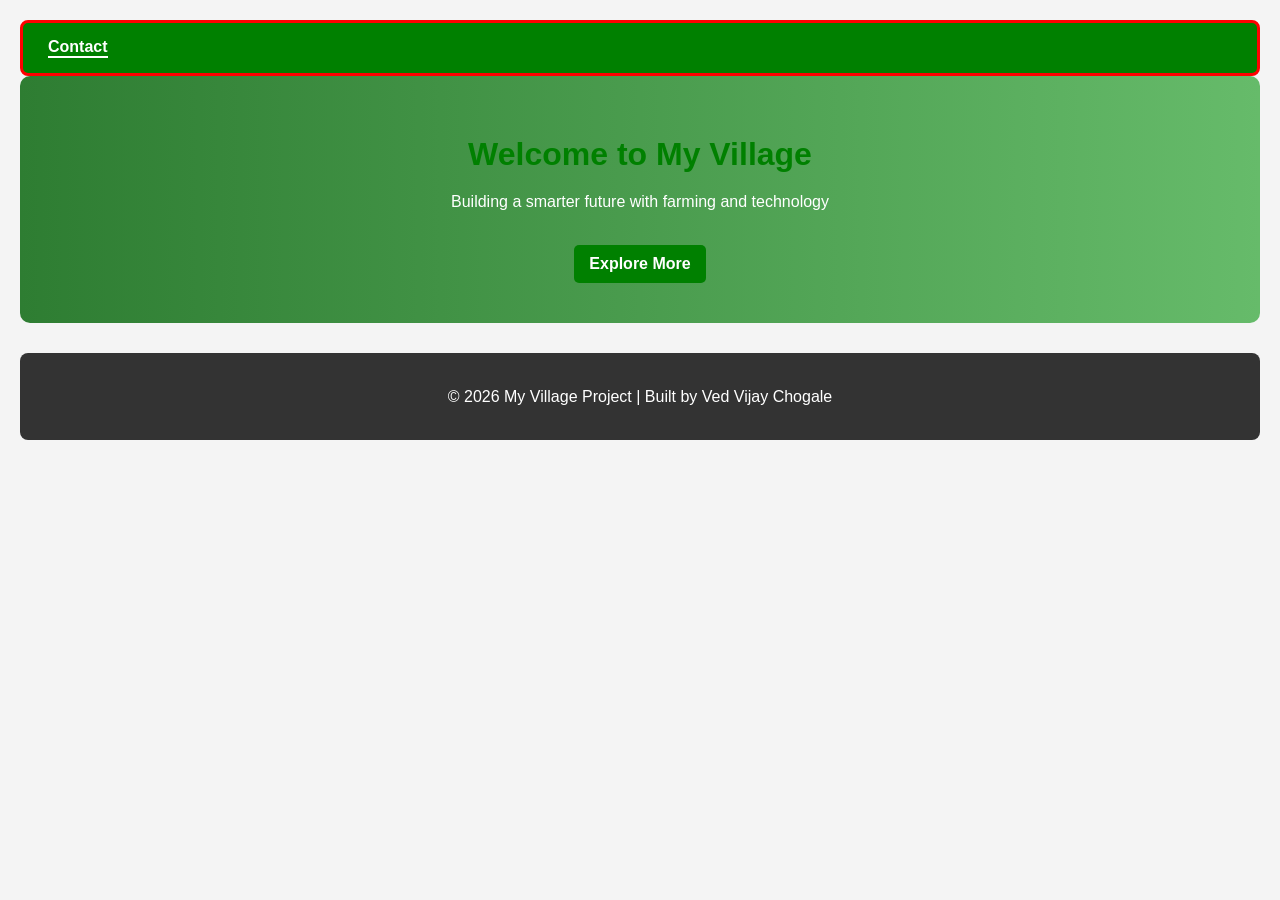
==== index.html @ 0788895f "Add files via upload" ====
<!DOCTYPE html>
<html>

<head>
    <title>My Village Project</title>
    <link rel="stylesheet" href="style.css">
    <meta name="viewport" content="width=device-width, initial-scale=1.0">
</head>

<nav>
    <a href="contact.html" class="active">Contact</a>
</nav>

<body>

    <div class="container">
        <div class="hero">
            <h1>Welcome to My Village</h1>
            <p>Building a smarter future with farming and technology</p>
            <a href="about.html" class="btn">Explore More</a>
        </div>

    </div>
    </div>
</body>

<p id="time"></p>

<script>
    setInterval(() => {
        document.getElementById("time").innerText =
            "Current Time: " + new Date().toLocaleTimeString();
    }, 1000);
</script>

<footer>
    <p>© 2026 My Village Project | Built by Ved Vijay Chogale</p>
</footer>

</html>
---- style.css ----
body {
    font-family: Arial, sans-serif;
    background-color: #f4f4f4;
    margin: 0;
    padding: 20px;
}

h1 {
    color: green;
}

h2 {
    color: #333;
}

p {
    font-size: 16px;
}

ul {
    background: white;
    padding: 15px;
    border-radius: 8px;
}

img {
    width: 300px;
    border-radius: 10px;
    margin-top: 10px;
}

a {
    color: blue;
    text-decoration: none;
    font-weight: bold;
}

@media (max-width: 768px) {
    .container {
        max-width: 700px;
        margin: auto;
        background: white;
        padding: 15px;
        border-radius: 10px;
        border: 2px solid red;
    }
}

h1,
h2 {
    margin-top: 20px;
}

p {
    line-height: 1.6;
}

.btn {
    display: inline-block;
    margin-top: 15px;
    padding: 10px 15px;
    background: green;
    color: white;
    border-radius: 5px;
    text-decoration: none;
}

.btn:hover {
    background: darkgreen;
}

nav {
    display: flex;
    justify-content: center;
    gap: 30px;
    background: green;
    padding: 15px;
    border-radius: 8px;
}

nav a {
    color: white;
    text-decoration: none;
    font-weight: bold;
    font-size: 16px;
}

nav a:hover {
    text-decoration: underline;
}

.contact-box {
    background: #e8f5e9;
    padding: 20px;
    border-radius: 10px;
    margin-top: 20px;
}

.contact-box p {
    margin: 10px 0;
    font-size: 16px;
}

.section {
    display: flex;
    gap: 30px;
    align-items: center;
}

/* Mobile fix */
@media (max-width: 768px) {
    .section {
        flex-direction: column;
        text-align: center;
    }

    .image img {
        width: 100%;
    }
}

.text {
    flex: 1;
}

.image img {
    width: 300px;
    border-radius: 10px;
}

.section {
    display: flex;
    gap: 30px;
    align-items: center;
}

/* Mobile fix */
@media (max-width: 768px) {
    .section {
        flex-direction: column;
        text-align: flex-start;
    }

    .image img {
        width: 100%;
    }
}

.image img {
    width: 100%;
    max-width: 300px;
    border-radius: 10px;
}

.text h2 {
    margin-bottom: 10px;
}

.text p {
    margin-bottom: 15px;
}

@media (max-width: 768px) {
    .container {
        max-width: 800px;
        margin: auto;
        background: white;
        padding: 25px;
        border-radius: 10px;
    }
}

@media (max-width: 768px) {
    .container {
        padding: 15px;
    }
}

.my-contact {
    background: #f1f8f4;
    padding: 15px;
    border-radius: 8px;
    margin-top: 20px;
}

.contact-container {
    border: 2px solid red;
    padding: 20px;
    border-radius: 10px;
    margin-top: 20px;
    background: #fff;
}

.contact-container {
    border: 2px solid #ff4d4d;
}

@media (max-width: 768px) {
    nav {
        text-align: flex-start;
    }

    nav a {
        display: block;
        margin: 10px 0;
    }
}

nav {
    border: 3px solid red;
}

nav a.active {
    border-bottom: 2px solid white;
}

nav {
    padding: 15px 25px;
}

nav {
    justify-content: flex-start;
}

.hero {
    background: linear-gradient(to right, #2e7d32, #66bb6a);
    color: white;
    padding: 40px 20px;
    border-radius: 10px;
    text-align: center;
    margin-bottom: 30px;
}

.hero h1 {
    margin-bottom: 10px;
}

.hero p {
    margin-bottom: 15px;
}

.card {
    background: #ffffff;
    padding: 20px;
    margin-top: 20px;
    border-radius: 10px;
    box-shadow: 0 0 10px rgba(0, 0, 0, 0.1);
}

footer {
    margin-top: 30px;
    text-align: center;
    padding: 15px;
    background: #333;
    color: white;
    border-radius: 8px;
}

.btn {
    transition: 0.3s;
}

.btn:hover {
    transform: scale(1.05);
}

.crop-table {
    width: 100%;
    border-collapse: collapse;
    margin-top: 15px;
}

.crop-table th {
    background: green;
    color: white;
    padding: 10px;
}

.crop-table td {
    padding: 10px;
    text-align: center;
    border: 1px solid #ddd;
}

.crop-table tr:nth-child(even) {
    background: #f9f9f9;
}

td[contenteditable="true"] {
    direction: ltr;
    text-align: left;
}

td[contenteditable="true"] {
    unicode-bidi: plaintext;
}

input {
    width: 80px;
    padding: 5px;
    border: none;
    outline: none;
    background: transparent;
    font-size: 14px;
}
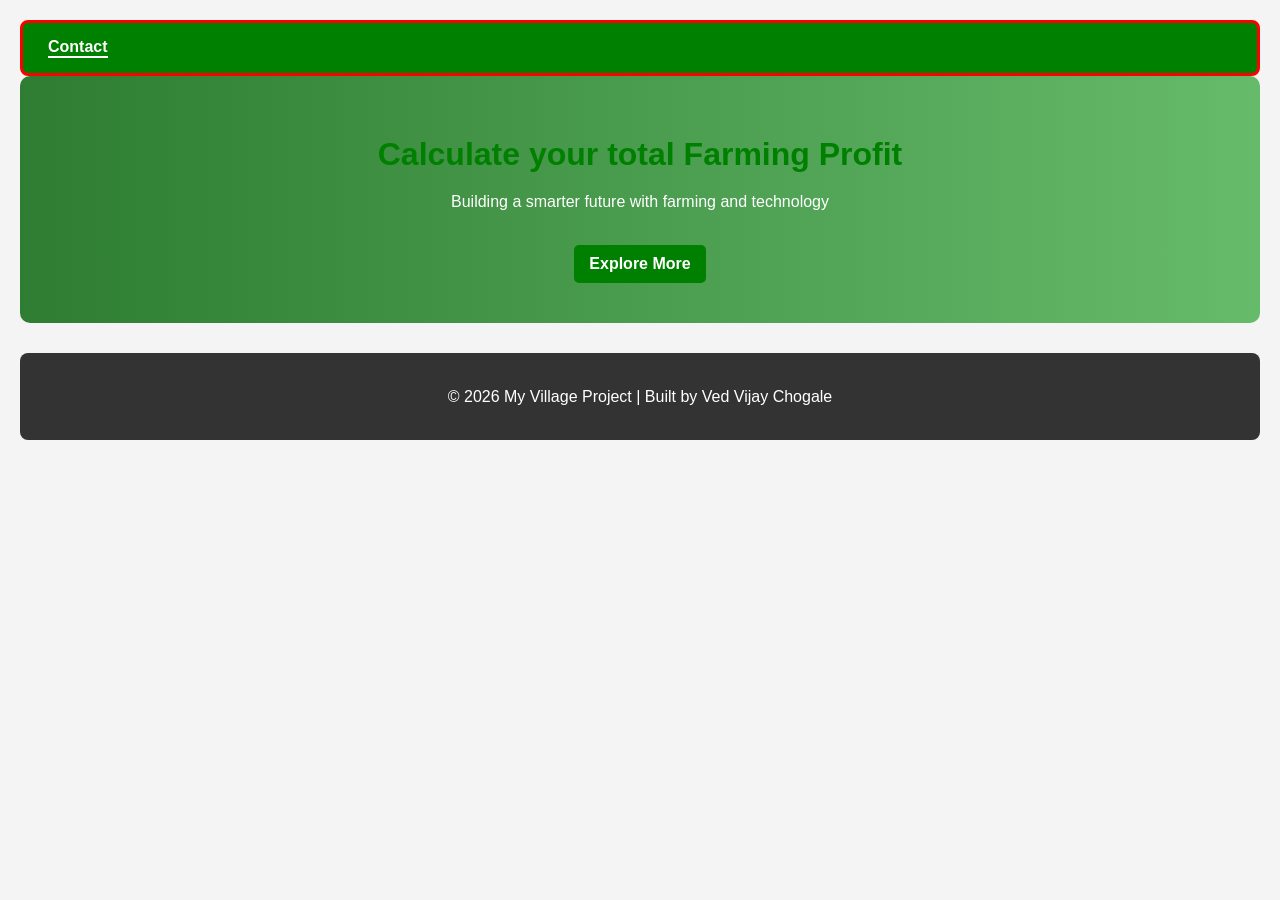
==== commit 7dff6667: "Add files via upload" ====
--- a/index.html
+++ b/index.html
@@ -15,7 +15,7 @@
 
     <div class="container">
         <div class="hero">
-            <h1>Welcome to My Village</h1>
+            <h1>Calculate your total Farming Profit</h1>
             <p>Building a smarter future with farming and technology</p>
             <a href="about.html" class="btn">Explore More</a>
         </div>
--- a/style.css
+++ b/style.css
@@ -302,4 +302,9 @@
     outline: none;
     background: transparent;
     font-size: 14px;
+}
+
+#totalProfit {
+    color: green;
+    font-weight: bold;
 }
